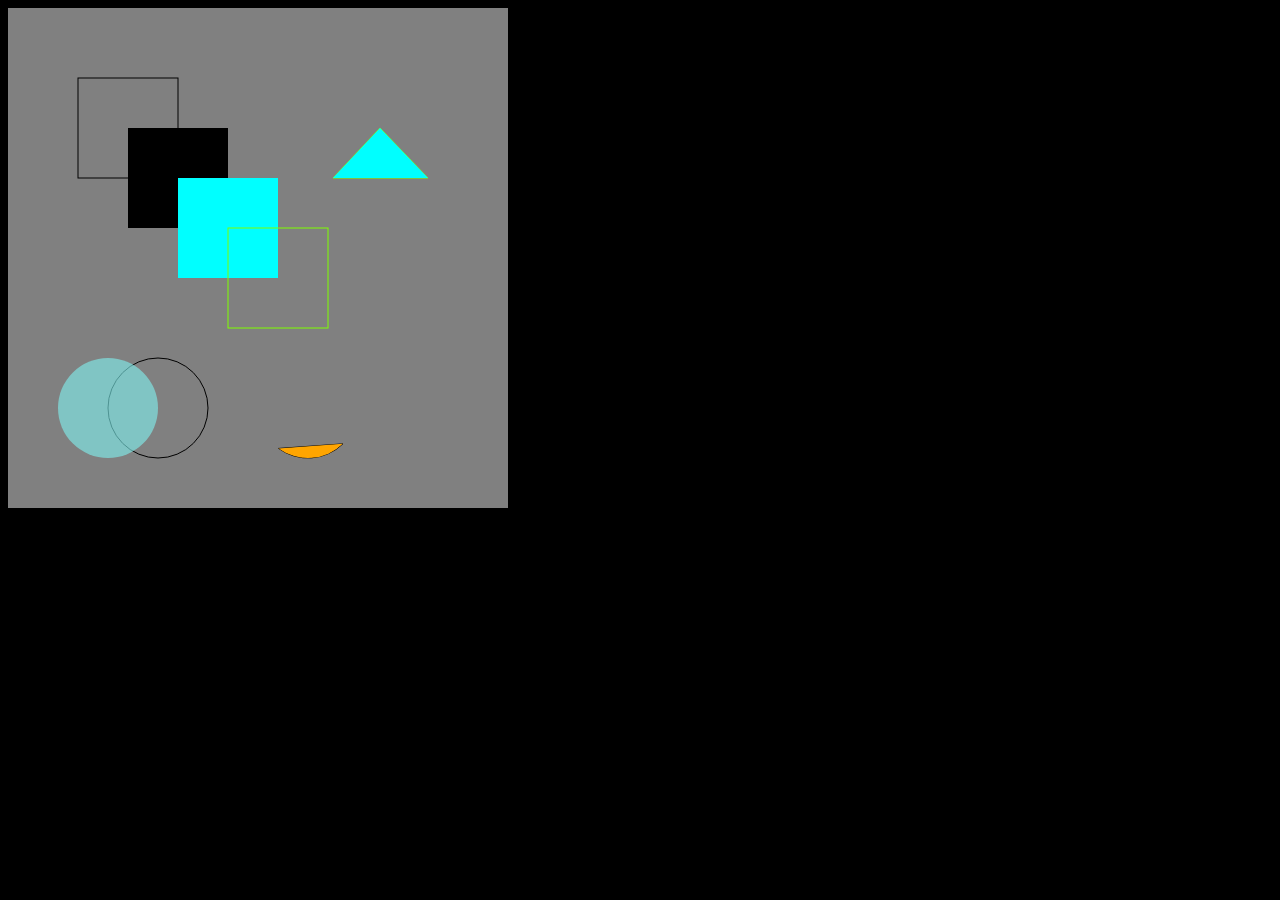
==== index4.html @ fa032edf "canvas-4" ====
<!DOCTYPE html>
<html lang="en">
<head>
    <meta charset="UTF-8">
    <meta name="viewport" content="width=device-width, initial-scale=1.0">
    <title>Canvas</title>
    <style type="text/css">
        body{
            background-color: black;
        }
        canvas{
            background-color: gray;
        }
    </style>
</head>
<body>
    <canvas id="myCanvas" width="500" height="500"></canvas>
    <script type="text/javascript">
        const myCanvas=document.getElementById("myCanvas");

        const ctx = myCanvas.getContext("2d");

        
       
        
        ctx.arc(300, 400, 50, 0.8, 0.7 * Math.PI);
        ctx.closePath()
        ctx.stroke() 
        ctx.fillStyle = "orange";
        ctx.fill()
       

        ctx.beginPath();
        ctx.arc(150, 400, 50, 0, 2 * Math.PI);
        ctx.stroke();

        ctx.beginPath();
        ctx.arc(100, 400, 50, 0, 2 * Math.PI);
        ctx.fillStyle="rgba(128,244,242,0.6)";
        ctx.fill();
        
        ctx.strokeRect(70,70,100,100)

        ctx.fillStyle="black";
        ctx.fillRect(120,120,100,100)

        ctx.fillStyle="aqua";
        ctx.fillRect(170,170,100,100)


        ctx.strokeStyle="Chartreuse"
        ctx.lineWidth =1

        ctx.strokeRect(220,220,100,100)

        ctx.fillStyle="aqua";

        ctx.beginPath()
        ctx.moveTo(325,170)
        ctx.lineTo(420,170)
        ctx.lineTo(372,120)
        ctx.closePath()
        ctx.stroke()
        ctx.fill()
       

       

      
        

        

    </script>
</body>
</html>
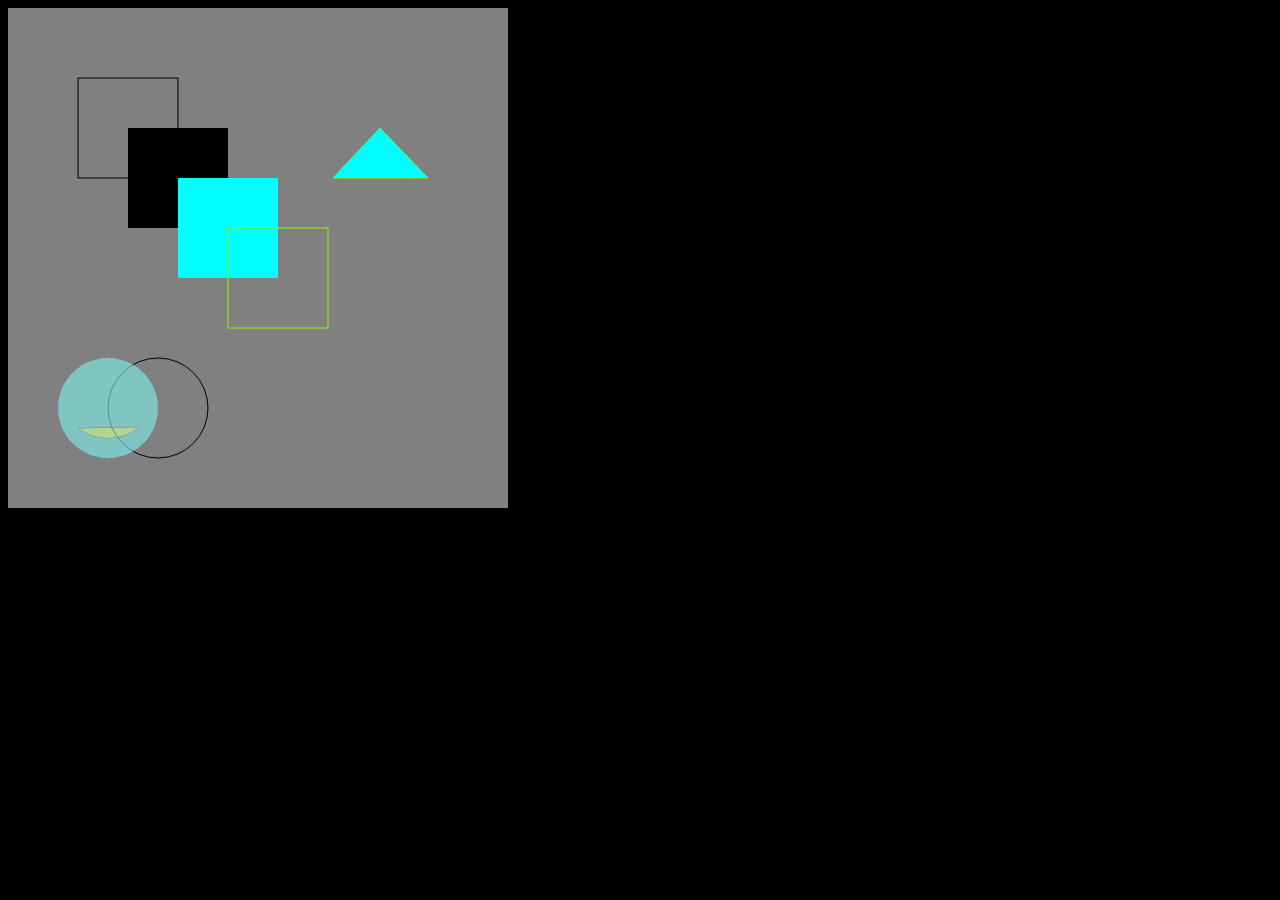
==== commit 772ce7ee: "canvas4-" ====
--- a/index4.html
+++ b/index4.html
@@ -23,7 +23,7 @@
         
        
         
-        ctx.arc(300, 400, 50, 0.8, 0.7 * Math.PI);
+        ctx.arc(100, 380, 50, 0.9, 0.7 * Math.PI);
         ctx.closePath()
         ctx.stroke() 
         ctx.fillStyle = "orange";
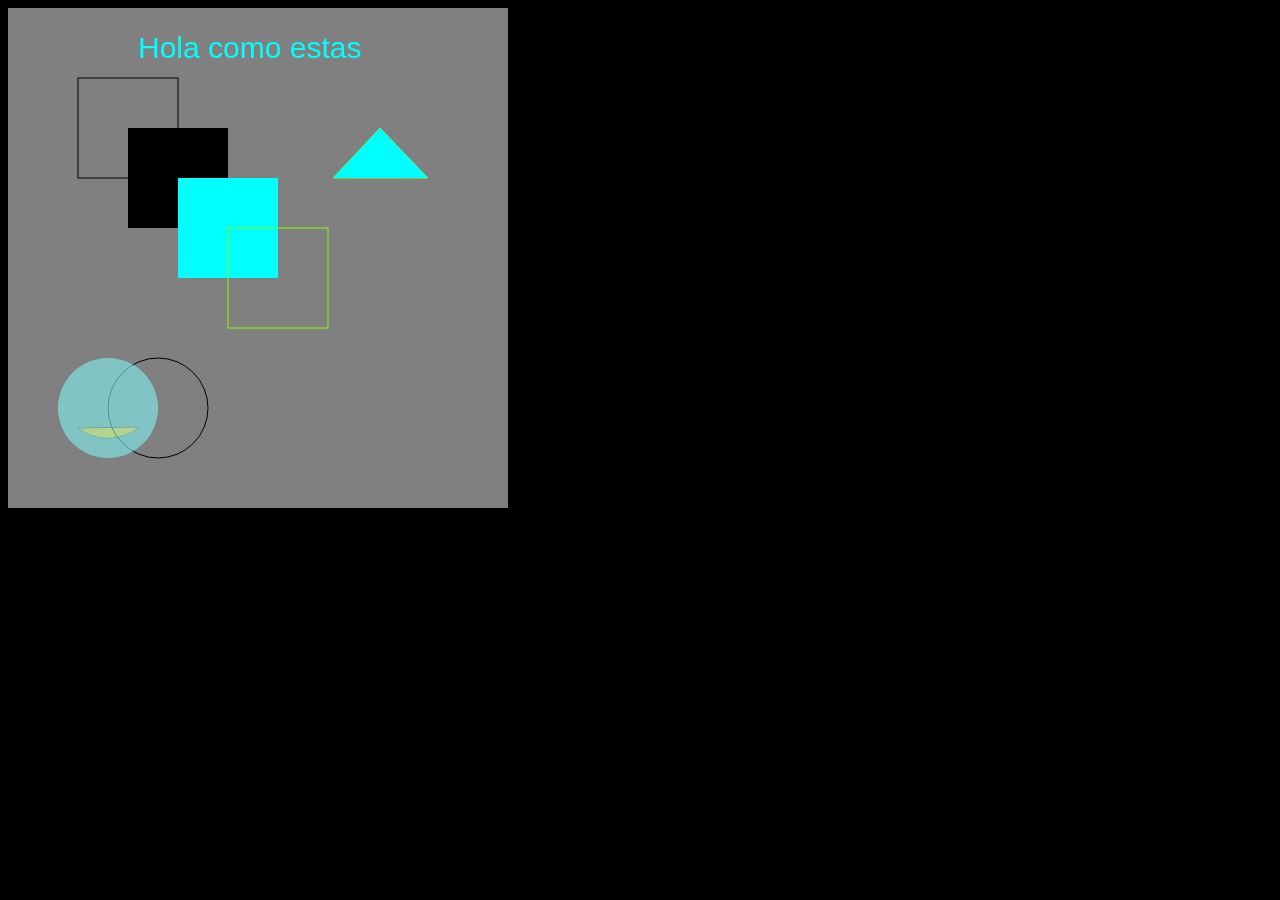
==== commit c8f24df9: "5.-Utiliza font y fillText" ====
--- a/index4.html
+++ b/index4.html
@@ -64,6 +64,9 @@
         ctx.fill()
        
 
+        ctx.font = "30px arial";
+        ctx.fillText("Hola como estas", 130, 50);
+
        
 
       
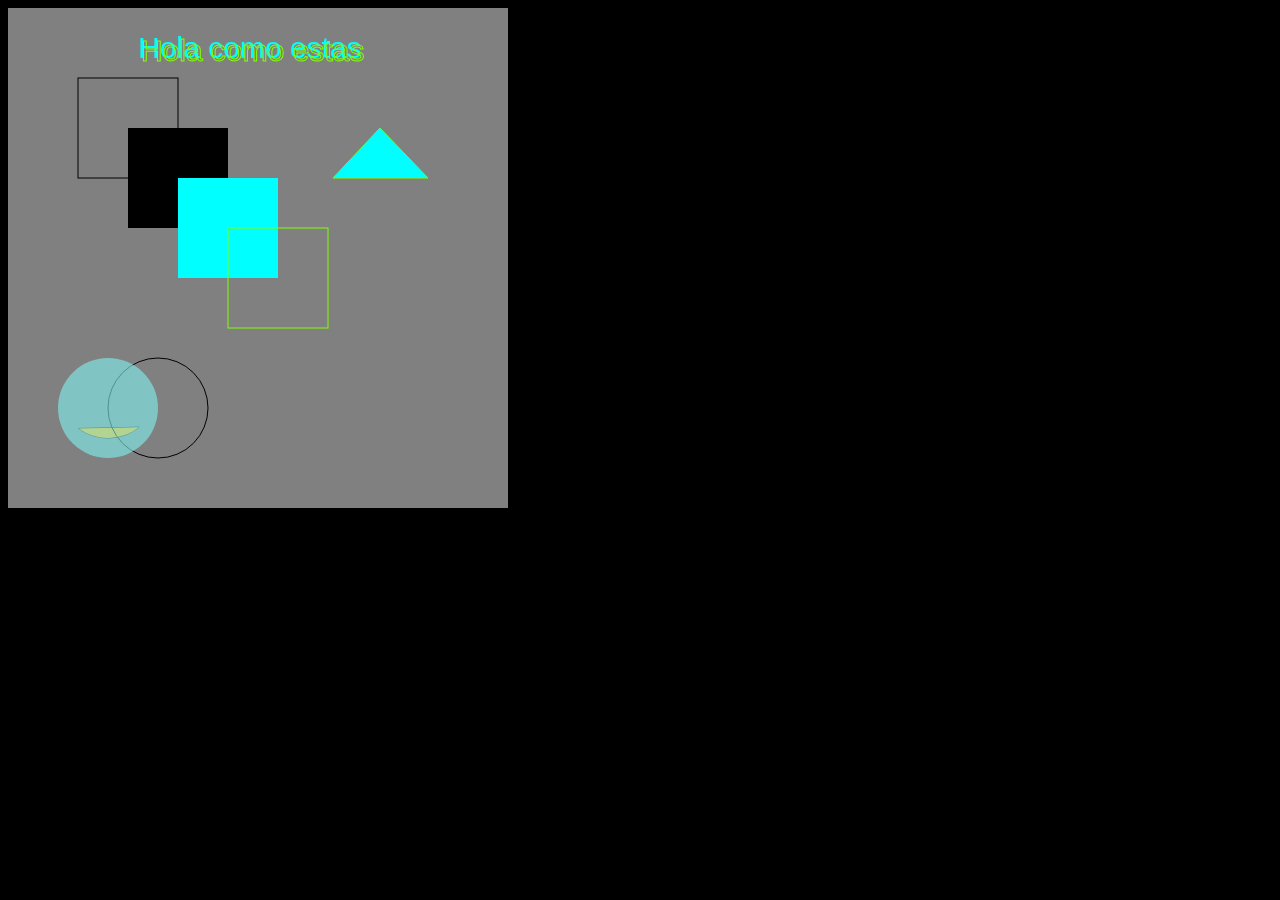
==== commit 08f3525d: "font, fillText y strokeText" ====
--- a/index4.html
+++ b/index4.html
@@ -66,7 +66,7 @@
 
         ctx.font = "30px arial";
         ctx.fillText("Hola como estas", 130, 50);
-
+        ctx.strokeText("Hola como estas", 133, 53);
        
 
       
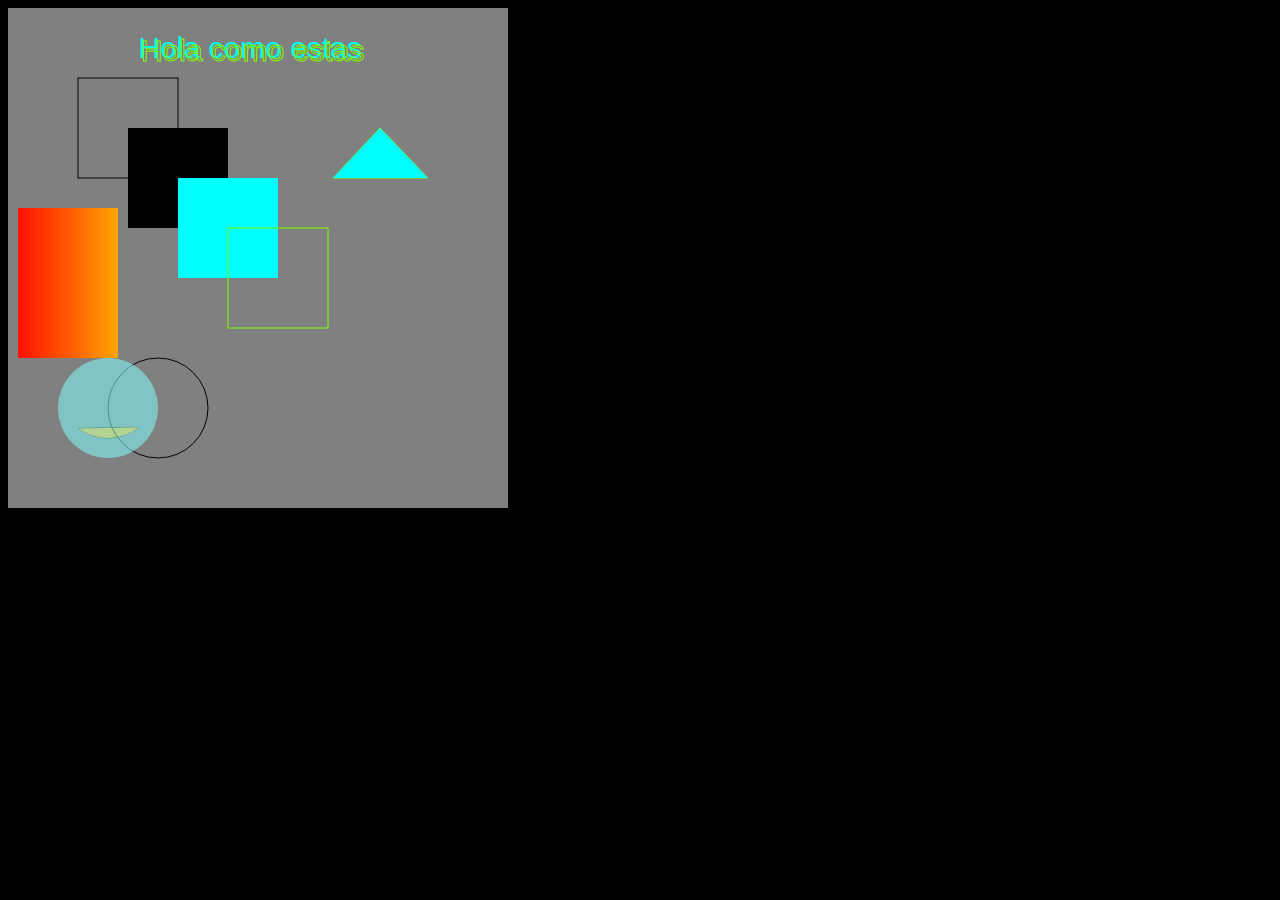
==== commit b5df0aa4: "createLinearGradient, addColorStop y fillRect" ====
--- a/index4.html
+++ b/index4.html
@@ -1,79 +1,82 @@
 <!DOCTYPE html>
 <html lang="en">
-<head>
-    <meta charset="UTF-8">
-    <meta name="viewport" content="width=device-width, initial-scale=1.0">
+  <head>
+    <meta charset="UTF-8" />
+    <meta name="viewport" content="width=device-width, initial-scale=1.0" />
     <title>Canvas</title>
     <style type="text/css">
-        body{
-            background-color: black;
-        }
-        canvas{
-            background-color: gray;
-        }
+      body {
+        background-color: black;
+      }
+      canvas {
+        background-color: gray;
+      }
     </style>
-</head>
-<body>
+  </head>
+  <body>
     <canvas id="myCanvas" width="500" height="500"></canvas>
     <script type="text/javascript">
-        const myCanvas=document.getElementById("myCanvas");
+      const myCanvas = document.getElementById("myCanvas");
 
-        const ctx = myCanvas.getContext("2d");
+      const ctx = myCanvas.getContext("2d");
 
-        
-       
-        
-        ctx.arc(100, 380, 50, 0.9, 0.7 * Math.PI);
-        ctx.closePath()
-        ctx.stroke() 
-        ctx.fillStyle = "orange";
-        ctx.fill()
-       
+      ctx.arc(100, 380, 50, 0.9, 0.7 * Math.PI);
+      ctx.closePath();
+      ctx.stroke();
+      ctx.fillStyle = "orange";
+      ctx.fill();
 
-        ctx.beginPath();
-        ctx.arc(150, 400, 50, 0, 2 * Math.PI);
-        ctx.stroke();
+      ctx.beginPath();
+      ctx.arc(150, 400, 50, 0, 2 * Math.PI);
+      ctx.stroke();
 
-        ctx.beginPath();
-        ctx.arc(100, 400, 50, 0, 2 * Math.PI);
-        ctx.fillStyle="rgba(128,244,242,0.6)";
-        ctx.fill();
-        
-        ctx.strokeRect(70,70,100,100)
+      ctx.beginPath();
+      ctx.arc(100, 400, 50, 0, 2 * Math.PI);
+      ctx.fillStyle = "rgba(128,244,242,0.6)";
+      ctx.fill();
 
-        ctx.fillStyle="black";
-        ctx.fillRect(120,120,100,100)
+      ctx.strokeRect(70, 70, 100, 100);
 
-        ctx.fillStyle="aqua";
-        ctx.fillRect(170,170,100,100)
+      ctx.fillStyle = "black";
+      ctx.fillRect(120, 120, 100, 100);
 
+      ctx.fillStyle = "aqua";
+      ctx.fillRect(170, 170, 100, 100);
 
-        ctx.strokeStyle="Chartreuse"
-        ctx.lineWidth =1
+      ctx.strokeStyle = "Chartreuse";
+      ctx.lineWidth = 1;
 
-        ctx.strokeRect(220,220,100,100)
+      ctx.strokeRect(220, 220, 100, 100);
 
-        ctx.fillStyle="aqua";
+      ctx.fillStyle = "aqua";
 
-        ctx.beginPath()
-        ctx.moveTo(325,170)
-        ctx.lineTo(420,170)
-        ctx.lineTo(372,120)
-        ctx.closePath()
-        ctx.stroke()
-        ctx.fill()
-       
+      ctx.beginPath();
+      ctx.moveTo(325, 170);
+      ctx.lineTo(420, 170);
+      ctx.lineTo(372, 120);
+      ctx.closePath();
+      ctx.stroke();
+      ctx.fill();
 
-        ctx.font = "30px arial";
-        ctx.fillText("Hola como estas", 130, 50);
-        ctx.strokeText("Hola como estas", 133, 53);
-       
+      ctx.font = "30px arial";
+      ctx.fillText("Hola como estas", 130, 50);
+      ctx.strokeText("Hola como estas", 133, 53);
 
-      
-        
+      const img = new Image();
+      img.src = "calabaza.png";
 
-        
+      img.onload = function () {
+        ctx.drawImage(img, 300, 300, 150, 150);
+      };
 
+      // Create a Gradient
+      const grd = ctx.createLinearGradient(0, 0, 170, 0);
+      grd.addColorStop(0, "red");
+      grd.addColorStop(1, "yellow");
+
+      // Draw a filled Rectangle
+      ctx.fillStyle = grd;
+      ctx.fillRect(10, 200, 100, 150);
     </script>
-</body>
-</html>+  </body>
+</html>
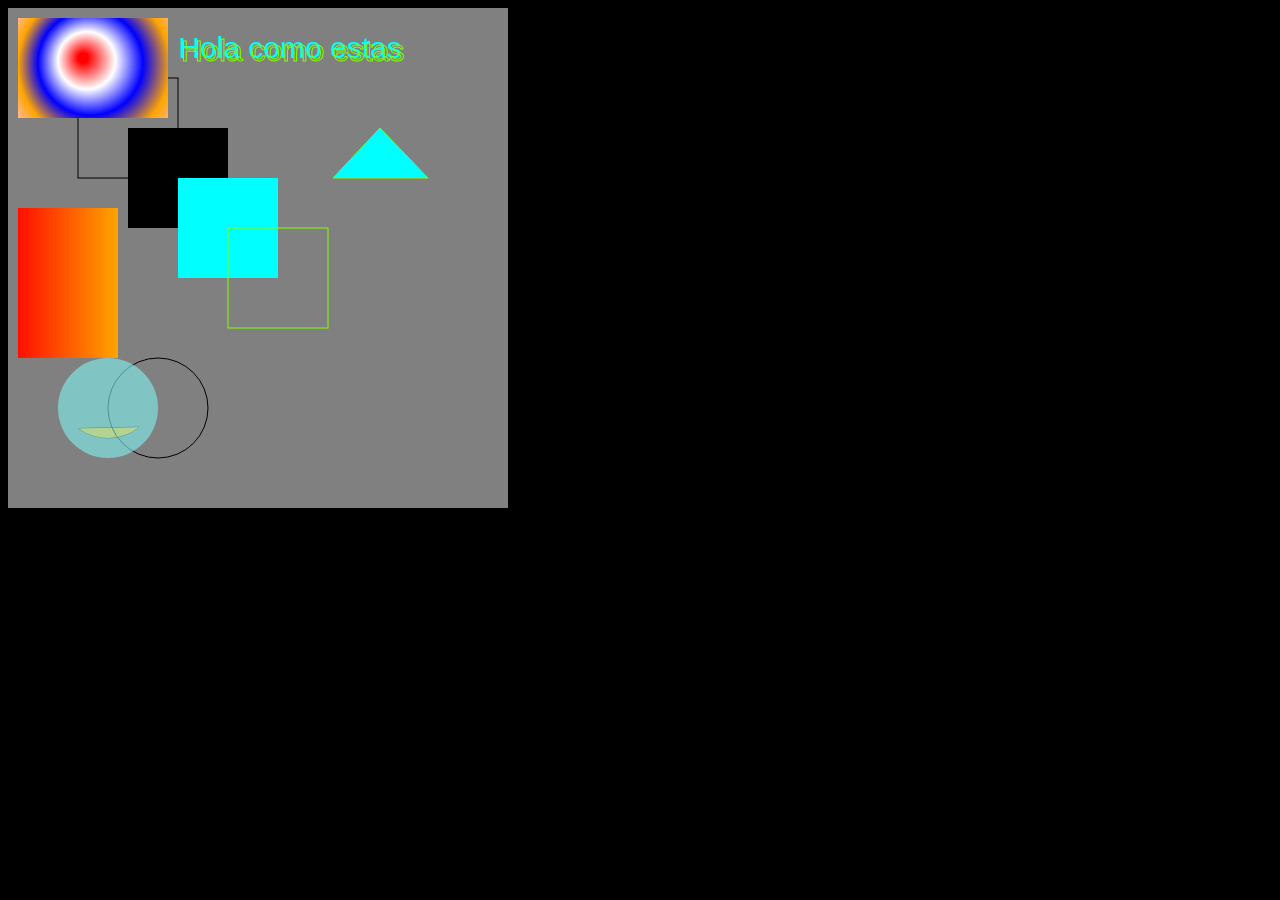
==== commit df62c1bb: "createRadialGradient, addColorStop y fillRect" ====
--- a/index4.html
+++ b/index4.html
@@ -59,8 +59,8 @@
       ctx.fill();
 
       ctx.font = "30px arial";
-      ctx.fillText("Hola como estas", 130, 50);
-      ctx.strokeText("Hola como estas", 133, 53);
+      ctx.fillText("Hola como estas", 170, 50);
+      ctx.strokeText("Hola como estas", 173, 53);
 
       const img = new Image();
       img.src = "calabaza.png";
@@ -69,14 +69,27 @@
         ctx.drawImage(img, 300, 300, 150, 150);
       };
 
-      // Create a Gradient
+     
       const grd = ctx.createLinearGradient(0, 0, 170, 0);
       grd.addColorStop(0, "red");
       grd.addColorStop(1, "yellow");
 
-      // Draw a filled Rectangle
+      
       ctx.fillStyle = grd;
       ctx.fillRect(10, 200, 100, 150);
+
+     
+      const grd2 = ctx.createRadialGradient(75, 50, 5, 90, 60, 100);
+      grd2.addColorStop(0, "red");
+      grd2.addColorStop(0.25, "white");
+      grd2.addColorStop(0.50, "blue");
+      grd2.addColorStop(0.75, "orange");
+      grd2.addColorStop(1, "pink");
+
+      
+      ctx.fillStyle = grd2;
+      ctx.fillRect(10, 10, 150, 100);
+
     </script>
   </body>
 </html>
